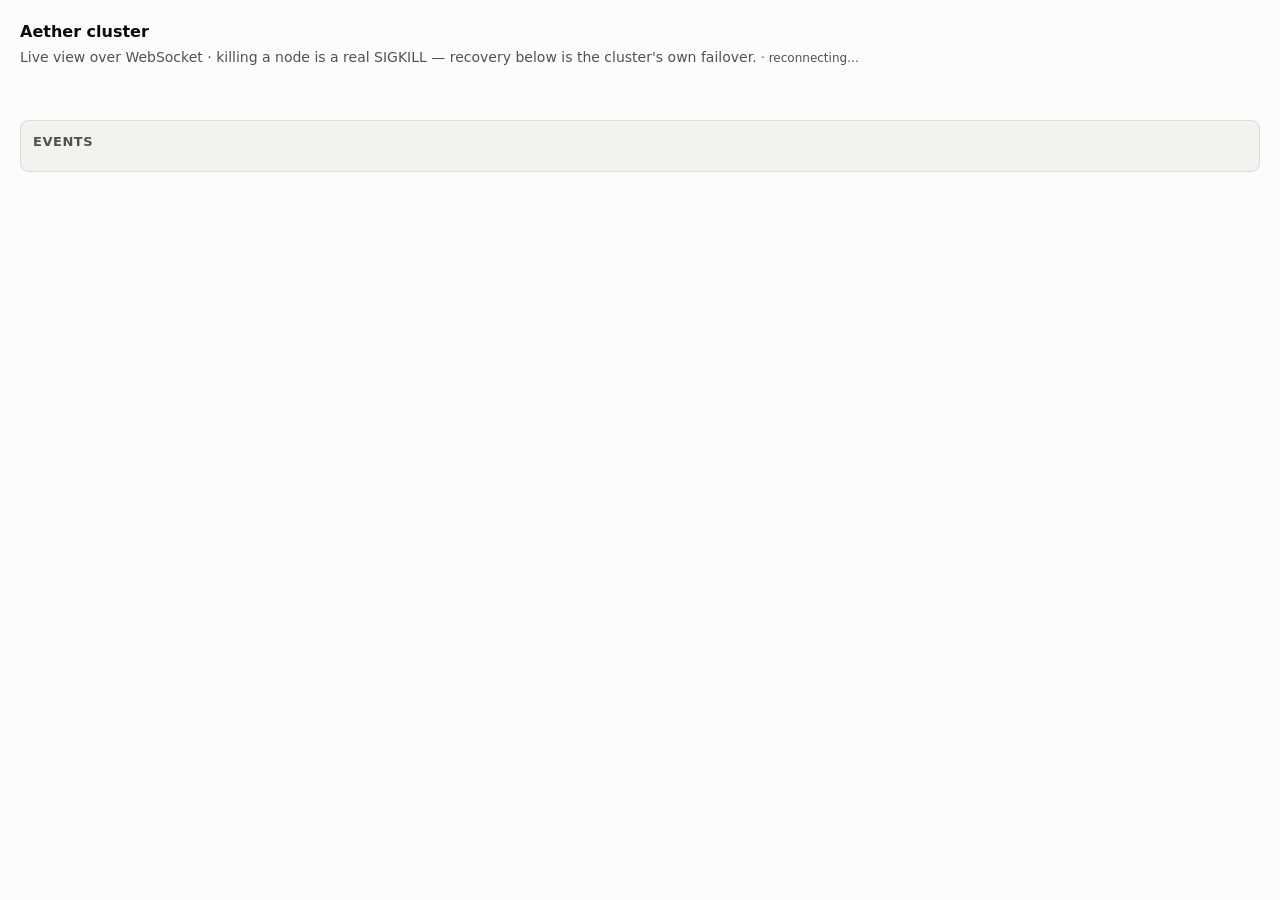
==== crates/dashboard/src/index.html @ 84a0c7aa "Add live cluster dashboard with real-process chaos controls New dashboard crate: spawns the coordina" ====
<!doctype html>
<html lang="en">
<head>
<meta charset="utf-8">
<title>Aether cluster</title>
<meta name="viewport" content="width=device-width, initial-scale=1">
<style>
  :root {
    color-scheme: light;
    --surface: #fcfcfb; --panel: #f2f2ef; --border: #dedcd5;
    --text-1: #0b0b0b; --text-2: #52514e;
    --good: #0ca30c; --warning: #fab219; --serious: #ec835a; --critical: #d03b3b;
  }
  @media (prefers-color-scheme: dark) {
    :root:where(:not([data-theme="light"])) {
      color-scheme: dark;
      --surface: #1a1a19; --panel: #232322; --border: #3a3937;
      --text-1: #ffffff; --text-2: #c3c2b7;
    }
  }
  :root[data-theme="dark"] {
    color-scheme: dark;
    --surface: #1a1a19; --panel: #232322; --border: #3a3937;
    --text-1: #ffffff; --text-2: #c3c2b7;
  }
  * { box-sizing: border-box; }
  body {
    margin: 0; padding: 20px; background: var(--surface); color: var(--text-1);
    font: 14px/1.45 ui-sans-serif, system-ui, -apple-system, "Segoe UI", sans-serif;
  }
  h1 { font-size: 16px; font-weight: 600; margin: 0 0 4px; }
  .sub { color: var(--text-2); margin-bottom: 16px; }
  .stats { display: grid; grid-template-columns: repeat(auto-fit, minmax(150px, 1fr)); gap: 10px; margin-bottom: 18px; }
  .stat { background: var(--panel); border: 1px solid var(--border); border-radius: 8px; padding: 12px 14px; }
  .stat .label { color: var(--text-2); font-size: 12px; }
  .stat .value { font-size: 26px; font-weight: 650; font-variant-numeric: tabular-nums; }
  .stat .hint { color: var(--text-2); font-size: 12px; }
  .shards { display: grid; grid-template-columns: repeat(auto-fit, minmax(290px, 1fr)); gap: 12px; }
  .shard { background: var(--panel); border: 1px solid var(--border); border-radius: 8px; padding: 12px; }
  .shard h2 { font-size: 13px; font-weight: 600; margin: 0 0 10px; color: var(--text-2); text-transform: uppercase; letter-spacing: .04em; }
  .node { border: 1px solid var(--border); border-radius: 6px; padding: 8px 10px; margin-bottom: 8px; background: var(--surface); }
  .node .row { display: flex; justify-content: space-between; align-items: center; gap: 8px; }
  .node .name { font-weight: 600; }
  .node .meta { color: var(--text-2); font-size: 12px; font-variant-numeric: tabular-nums; }
  /* Status: icon + word, always. Color never carries the state alone. */
  .status { font-size: 12px; font-weight: 600; white-space: nowrap; }
  .status.live     .dot { color: var(--good); }
  .status.stale    .dot { color: var(--warning); }
  .status.dead     .dot { color: var(--critical); }
  .status .dot { margin-right: 4px; }
  .role { font-size: 11px; border: 1px solid var(--border); border-radius: 999px; padding: 1px 8px; color: var(--text-2); }
  button {
    background: none; border: 1px solid var(--border); border-radius: 6px; color: var(--text-1);
    padding: 3px 10px; font-size: 12px; cursor: pointer;
  }
  button:hover { border-color: var(--text-2); }
  button.kill:hover { border-color: var(--critical); color: var(--critical); }
  .events { margin-top: 18px; background: var(--panel); border: 1px solid var(--border); border-radius: 8px; padding: 12px; }
  .events h2 { font-size: 13px; margin: 0 0 8px; color: var(--text-2); text-transform: uppercase; letter-spacing: .04em; }
  .events ul { list-style: none; margin: 0; padding: 0; max-height: 220px; overflow-y: auto; }
  .events li { padding: 2px 0; color: var(--text-2); font-variant-numeric: tabular-nums; }
  .events li b { color: var(--text-1); font-weight: 600; }
  #conn { font-size: 12px; color: var(--text-2); }
</style>
</head>
<body>
  <h1>Aether cluster</h1>
  <div class="sub">Live view over WebSocket · killing a node is a real SIGKILL — recovery below is the cluster's own failover. <span id="conn">connecting…</span></div>

  <div class="stats" id="stats"></div>
  <div class="shards" id="shards"></div>

  <div class="events">
    <h2>Events</h2>
    <ul id="events"></ul>
  </div>

<script>
  const $ = (id) => document.getElementById(id);

  function statusOf(node) {
    // Icon + word, never color alone. Thresholds mirror the cluster's own liveness config.
    if (!node.has_process) return { cls: "dead", icon: "✕", word: "no process" };
    if (node.millis_since_seen > 3000) return { cls: "stale", icon: "▲", word: "stale " + (node.millis_since_seen/1000).toFixed(0) + "s" };
    return { cls: "live", icon: "●", word: "live" };
  }

  function render(s) {
    // --- Hero stat tiles ---
    const q = s.query || {};
    const last = q.last || {};
    const coverage = last && last.queried ? `${last.answered}/${last.queried}` : "–";
    const stats = [
      { label: "Queries OK", value: q.ok ?? 0, hint: "1/s through the coordinator" },
      { label: "Query errors", value: q.err ?? 0, hint: q.err > 0 ? "✕ failures seen" : "● none" },
      { label: "Shard coverage", value: coverage, hint: last.queried && last.answered < last.queried ? "▲ partial results" : "● full" },
      { label: "Matches (last)", value: last.total_matched ?? "–", hint: (last.ms ?? "–") + " ms" },
      { label: "Coordinator", value: s.coordinator && s.coordinator.reachable ? "up" : "down",
        hint: s.coordinator ? s.coordinator.addr : "" },
    ];
    $("stats").innerHTML = stats.map(t =>
      `<div class="stat"><div class="label">${t.label}</div><div class="value">${t.value}</div><div class="hint">${t.hint ?? ""}</div></div>`
    ).join("");

    // --- Node tiles grouped by shard ---
    const byShard = new Map();
    for (let i = 0; i < (s.shard_count || 0); i++) byShard.set(i, []);
    (s.nodes || []).forEach(n => {
      if (!byShard.has(n.shard_id)) byShard.set(n.shard_id, []);
      byShard.get(n.shard_id).push(n);
    });
    $("shards").innerHTML = [...byShard.entries()].map(([shard, nodes]) => `
      <div class="shard">
        <h2>Shard ${shard} · ${nodes.filter(n => n.role === "Leader").length ? "led" : "NO LEADER"} · ${nodes.length} node${nodes.length === 1 ? "" : "s"}</h2>
        ${nodes.map(n => {
          const st = statusOf(n);
          return `<div class="node">
            <div class="row">
              <span class="name">${n.node_id}</span>
              <span class="role">${n.role}</span>
            </div>
            <div class="row">
              <span class="meta">${n.address} · seen ${(n.millis_since_seen/1000).toFixed(1)}s ago</span>
              <span class="status ${st.cls}"><span class="dot">${st.icon}</span>${st.word}</span>
            </div>
            <div class="row" style="margin-top:6px; justify-content:flex-end;">
              ${n.has_process ? `<button class="kill" onclick="kill('${n.node_id}')">kill −9</button>` : ""}
            </div>
          </div>`;
        }).join("")}
        <button onclick="addFollower(${shard})">+ add follower</button>
      </div>
    `).join("");

    // --- Events (newest first) ---
    $("events").innerHTML = (s.events || []).slice().reverse().map(e =>
      `<li>+${(e.at_ms/1000).toFixed(1)}s <b>${e.msg}</b></li>`
    ).join("");
  }

  async function kill(nodeId) { await fetch(`/api/kill/${nodeId}`, { method: "POST" }); }
  async function addFollower(shard) { await fetch(`/api/add-follower/${shard}`, { method: "POST" }); }

  function connect() {
    const ws = new WebSocket(`ws://${location.host}/ws`);
    ws.onopen = () => { $("conn").textContent = "· live"; };
    ws.onmessage = (m) => { try { render(JSON.parse(m.data)); } catch (_) {} };
    ws.onclose = () => { $("conn").textContent = "· reconnecting…"; setTimeout(connect, 1000); };
  }
  connect();
</script>
</body>
</html>
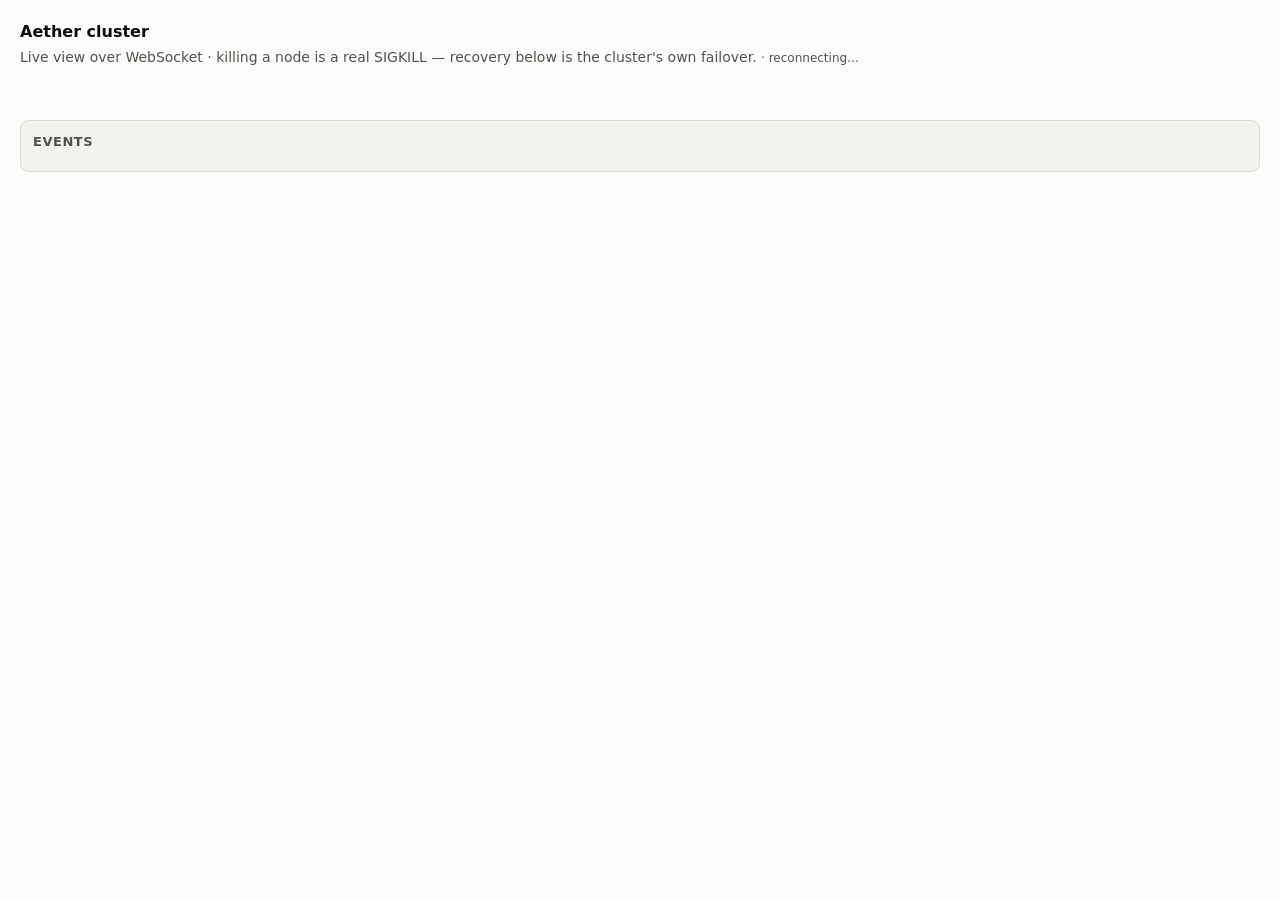
==== commit 3350a89f: "Drain nodes deliberately; relocate replicas live Add DrainNode to the coordinator: an operator marks" ====
--- a/crates/dashboard/src/index.html
+++ b/crates/dashboard/src/index.html
@@ -81,6 +81,7 @@
   function statusOf(node) {
     // Icon + word, never color alone. Thresholds mirror the cluster's own liveness config.
     if (!node.has_process) return { cls: "dead", icon: "✕", word: "no process" };
+    if (node.draining) return { cls: "stale", icon: "◌", word: "draining" };
     if (node.millis_since_seen > 3000) return { cls: "stale", icon: "▲", word: "stale " + (node.millis_since_seen/1000).toFixed(0) + "s" };
     return { cls: "live", icon: "●", word: "live" };
   }
@@ -123,7 +124,8 @@
               <span class="meta">${n.address} · seen ${(n.millis_since_seen/1000).toFixed(1)}s ago</span>
               <span class="status ${st.cls}"><span class="dot">${st.icon}</span>${st.word}</span>
             </div>
-            <div class="row" style="margin-top:6px; justify-content:flex-end;">
+            <div class="row" style="margin-top:6px; justify-content:flex-end; gap:6px;">
+              ${n.has_process && !n.draining ? `<button onclick="drain('${n.node_id}')">drain</button>` : ""}
               ${n.has_process ? `<button class="kill" onclick="kill('${n.node_id}')">kill −9</button>` : ""}
             </div>
           </div>`;
@@ -139,6 +141,7 @@
   }
 
   async function kill(nodeId) { await fetch(`/api/kill/${nodeId}`, { method: "POST" }); }
+  async function drain(nodeId) { await fetch(`/api/drain/${nodeId}`, { method: "POST" }); }
   async function addFollower(shard) { await fetch(`/api/add-follower/${shard}`, { method: "POST" }); }
 
   function connect() {
